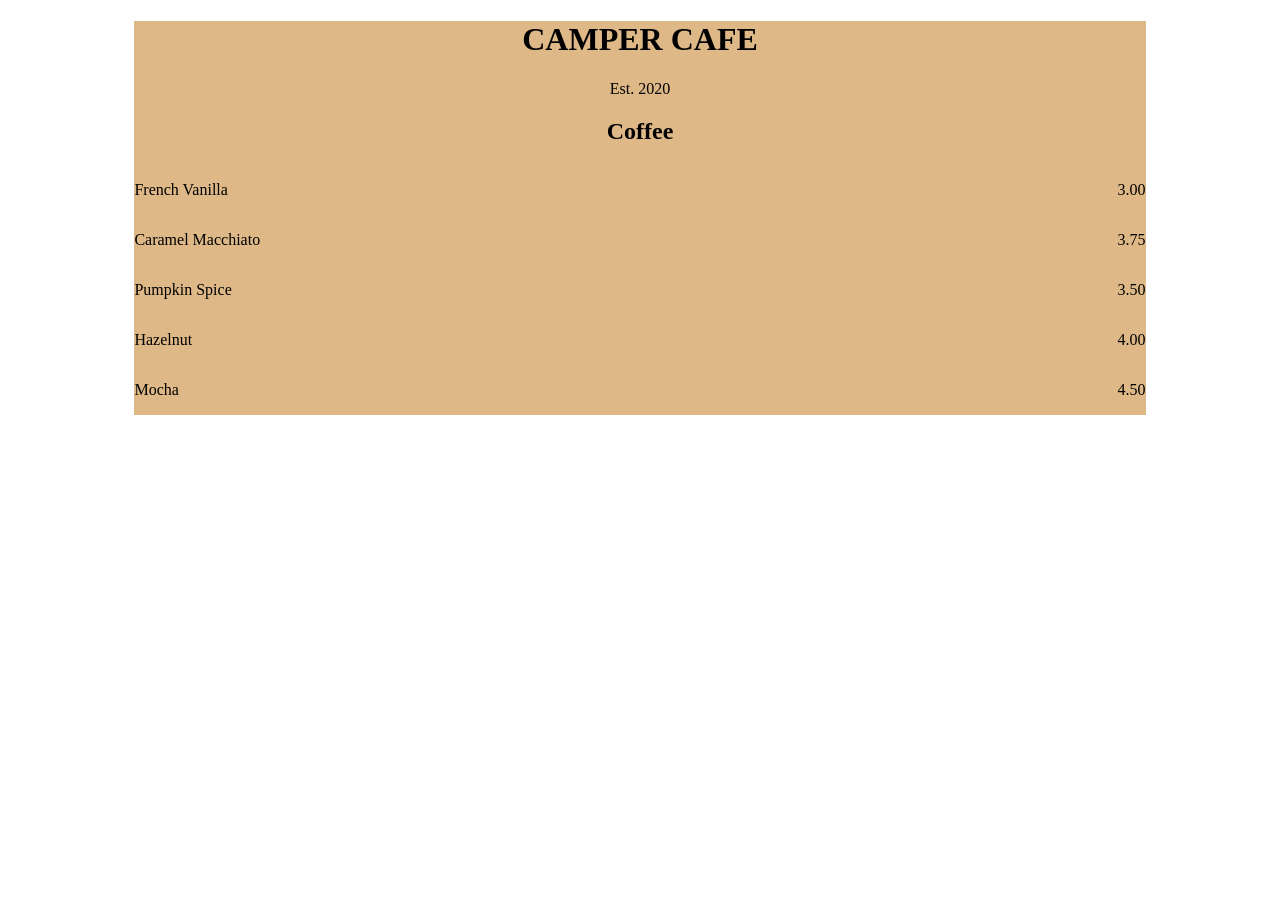
==== CSS_BASICO/Menu_Cafeteria/index.html @ 7fe3b0b6 "feat(CSS_Basico): Menu cafeteria en construccion" ====
<!DOCTYPE html>
<html lang="en">

<head>
    <meta charset="UTF-8">
    <meta name="viewport" content="width=device-width, initial-scale=1.0">
    <title>Cafe Menu</title>
    <link rel="stylesheet" href="styles.css">
</head>

<body>
    <div class="menu">
        <main>
            <h1>CAMPER CAFE</h1>
            <P>Est. 2020</P>
            <section>
                <h2>Coffee</h2>

                <article class="item">
                    <p class="flavor">French Vanilla</p><p class="price">3.00</p>
                </article>

                <article class="item">
                    <p class="flavor">Caramel Macchiato</p><p class="price">3.75</p>
                </article>

                <article class="item">
                    <p class="flavor">Pumpkin Spice</p><p class="price">3.50</p>
                </article>

                <article class="item">
                    <p class="flavor">Hazelnut</p><p class="price">4.00</p>
                </article>

                <article class="item">
                    <p class="flavor">Mocha</p><p class="price">4.50</p>
                </article>
            </section>
        </main>
    </div>
</body>

</html>
---- CSS_BASICO/Menu_Cafeteria/styles.css ----
body{
    background-image: url(https://cdn.freecodecamp.org/curriculum/css-cafe/beans.jpg);
}

h1, h2, p{
    text-align: center;
}

.menu{
    width: 80%;
    background-color: burlywood;
    margin-left: auto;
    margin-right: auto;  
}

.item p{
    display: inline-block;
}

.flavor{
    text-align: left;
    width: 75%;
}

.price{
    text-align: right;
    width: 25%;
}
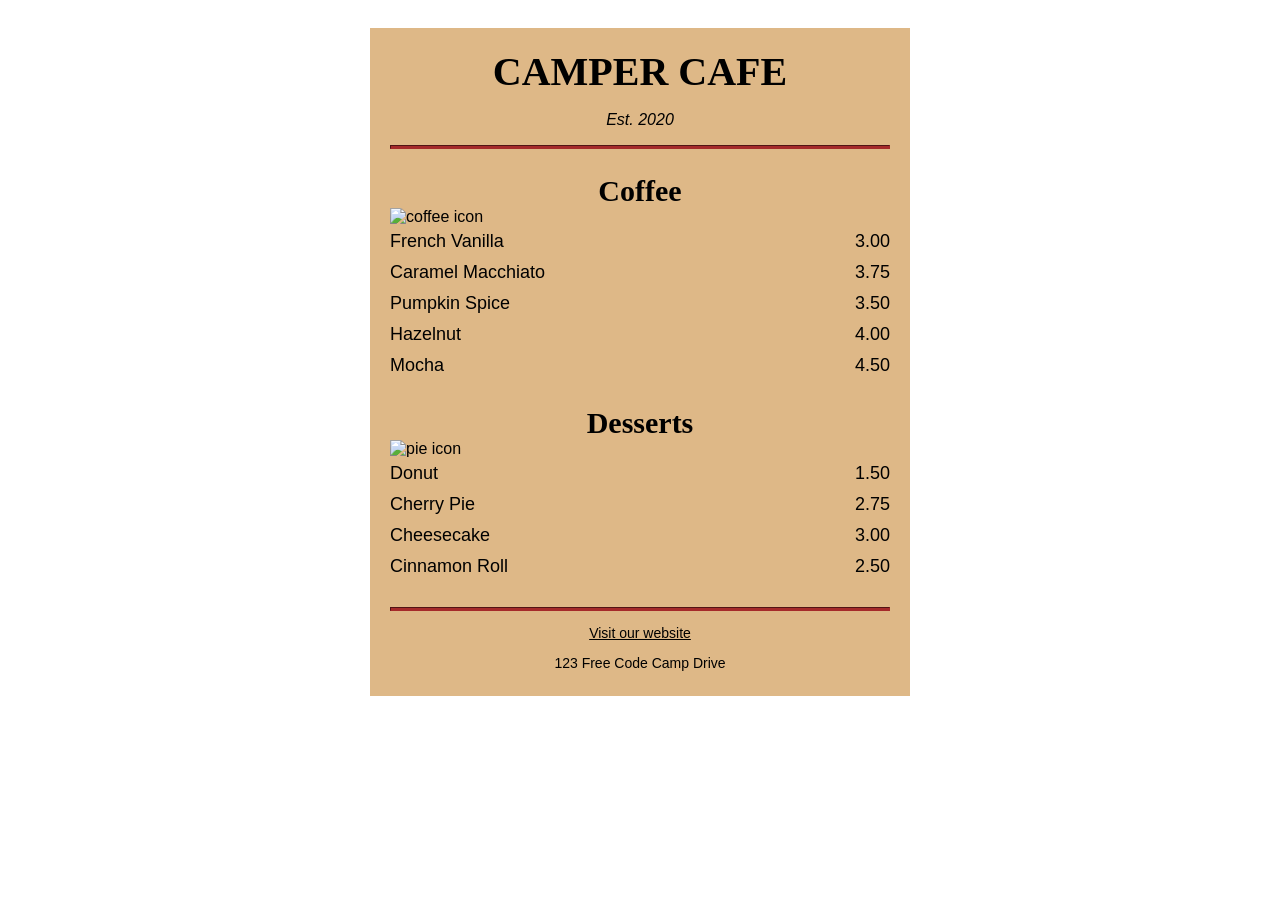
==== commit 26041f3d: "feat(CSS_Basico): Menu cafeteria terminado" ====
--- a/CSS_BASICO/Menu_Cafeteria/index.html
+++ b/CSS_BASICO/Menu_Cafeteria/index.html
@@ -12,9 +12,12 @@
     <div class="menu">
         <main>
             <h1>CAMPER CAFE</h1>
-            <P>Est. 2020</P>
+            <P class="established">Est. 2020</P>
+            <hr>
             <section>
                 <h2>Coffee</h2>
+
+                <img src="https://cdn.freecodecamp.org/curriculum/css-cafe/coffee.jpg" alt="coffee icon">
 
                 <article class="item">
                     <p class="flavor">French Vanilla</p><p class="price">3.00</p>
@@ -36,7 +39,42 @@
                     <p class="flavor">Mocha</p><p class="price">4.50</p>
                 </article>
             </section>
+
+            <section>
+                <h2>Desserts</h2>
+                <img src="https://cdn.freecodecamp.org/curriculum/css-cafe/pie.jpg" alt="pie icon">
+                <article class="item">
+                    <p class="dessert">Donut</p><p class="price">1.50</p>
+                </article>
+
+                <article class="item">
+                    <p class="dessert">Cherry Pie</p><p class="price">2.75</p>
+                </article>
+
+                <article class="item">
+                    <p class="dessert">Cheesecake</p><p class="price">3.00</p>
+                </article>
+
+                <article class="item">
+                    <p class="dessert">Cinnamon Roll</p><p class="price">2.50</p>
+                </article>
+
+            </section>
         </main>
+
+        <hr class="bottom-line">
+
+        <footer>
+            <address>
+                <p>
+                    <a href="https://www.freecodecamp.org" 
+                        target="_blank">
+                        Visit our website
+                    </a>
+                </p>
+                <p class="address">123 Free Code Camp Drive</p>
+            </address>
+        </footer>
     </div>
 </body>
 
--- a/CSS_BASICO/Menu_Cafeteria/styles.css
+++ b/CSS_BASICO/Menu_Cafeteria/styles.css
@@ -1,23 +1,66 @@
 body{
     background-image: url(https://cdn.freecodecamp.org/curriculum/css-cafe/beans.jpg);
+    font-family: sans-serif;
+    padding: 20px;
 }
 
 h1, h2, p{
     text-align: center;
 }
 
+h1{
+    font-size: 40px;
+    margin-top: 0;
+    margin-bottom: 15px;
+}
+
+h2{
+    font-size: 30px;
+}
+
 .menu{
     width: 80%;
     background-color: burlywood;
     margin-left: auto;
-    margin-right: auto;  
+    margin-right: auto;
+    padding: 20px;
+    max-width: 500px;
+}
+
+img{
+  display: block;
+  margin-left: auto;
+  margin-right: auto;
+  margin-top: -25px;
+}
+
+
+hr{
+    height: 2px;
+    background-color: brown;
+    border-color: brown;
+}
+
+.bottom-line{
+    margin-top: 25px;
+}
+
+.established{
+  font-style : italic;
+}
+
+h1, h2{
+    font-family: Impact, serif;
 }
 
 .item p{
     display: inline-block;
+    margin-top: 5px;
+    margin-bottom: 5px;
+    font-size: 18px;
 }
 
-.flavor{
+.flavor, .dessert{
     text-align: left;
     width: 75%;
 }
@@ -25,4 +68,34 @@
 .price{
     text-align: right;
     width: 25%;
+}
+
+/* FOOTER */
+
+footer{
+    font-size: 14px;
+}
+
+address{
+    font-style: normal;
+}
+
+.address{
+    margin-bottom: 5px;
+}
+
+a{
+    color: black;
+}
+
+a:visited {
+    color: black;
+}
+
+a:hover{
+    color: brown;
+}
+
+a:active{
+    color: brown;
 }
